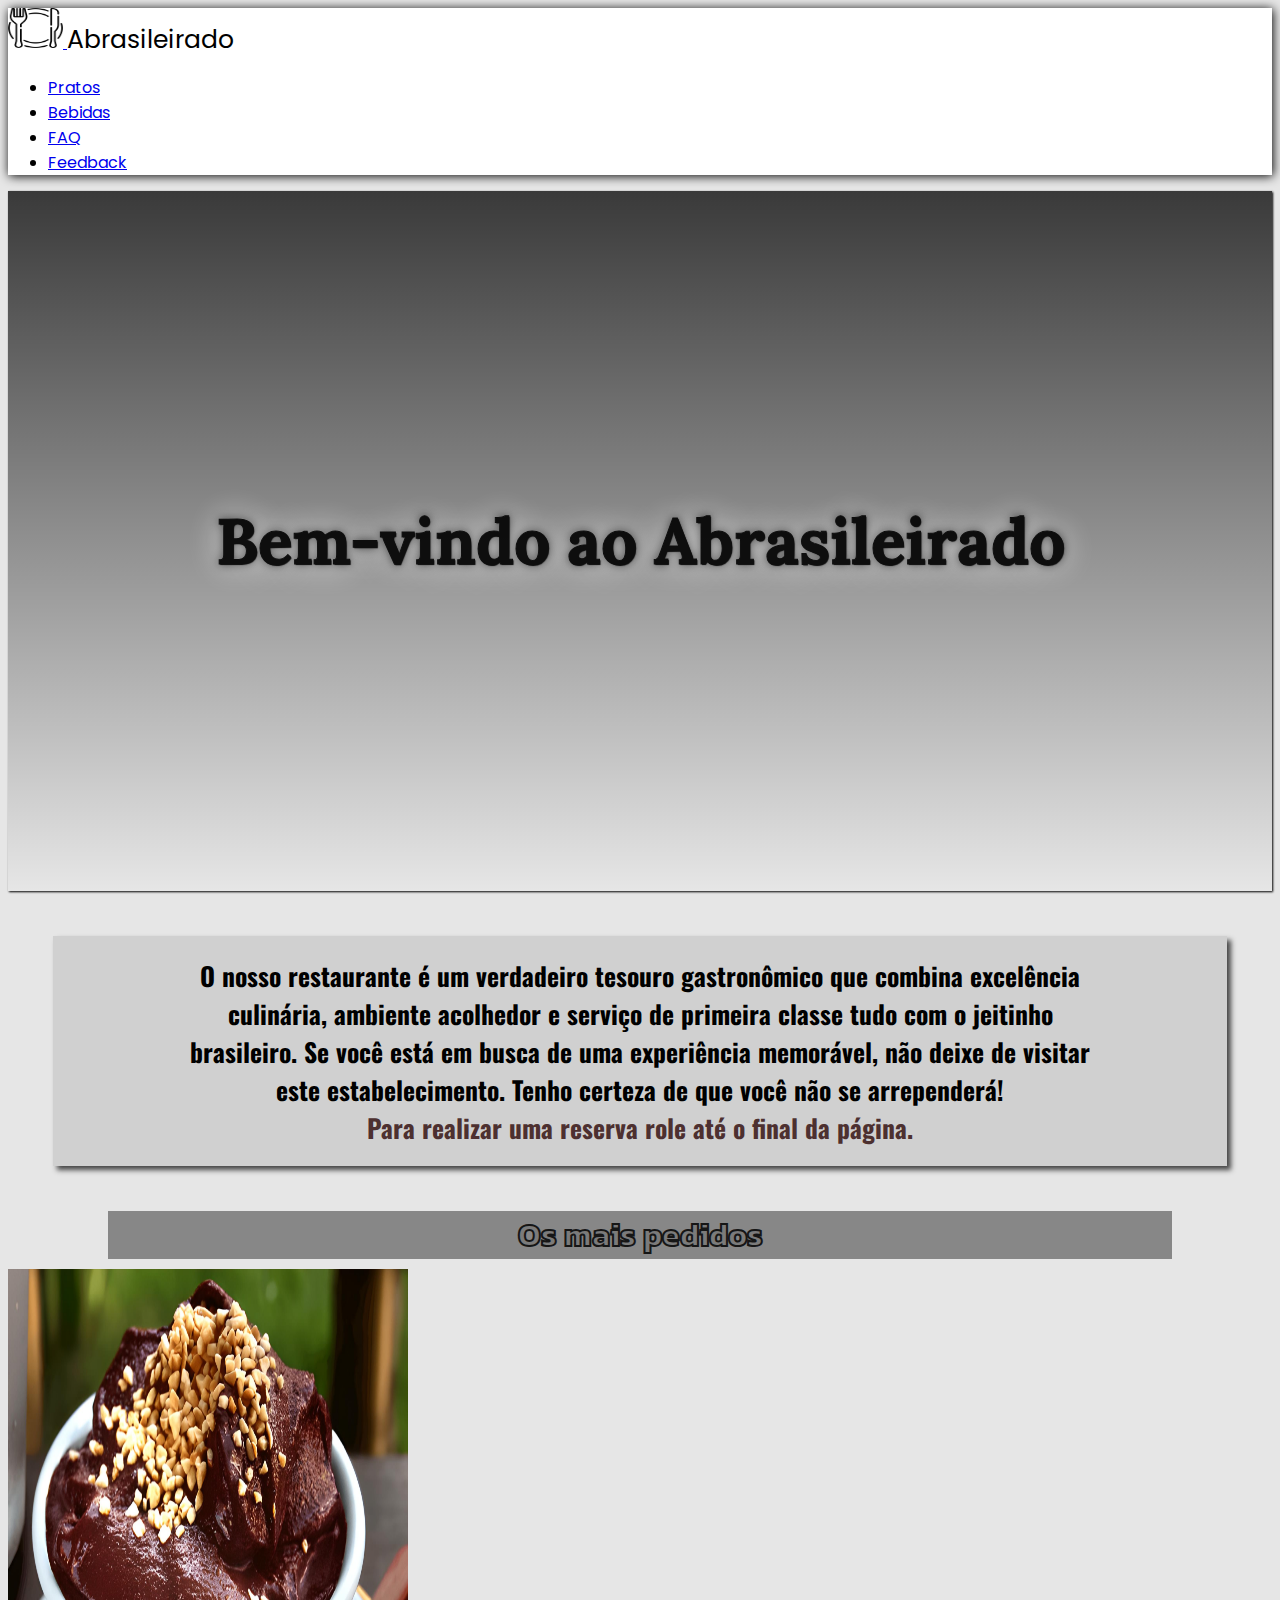
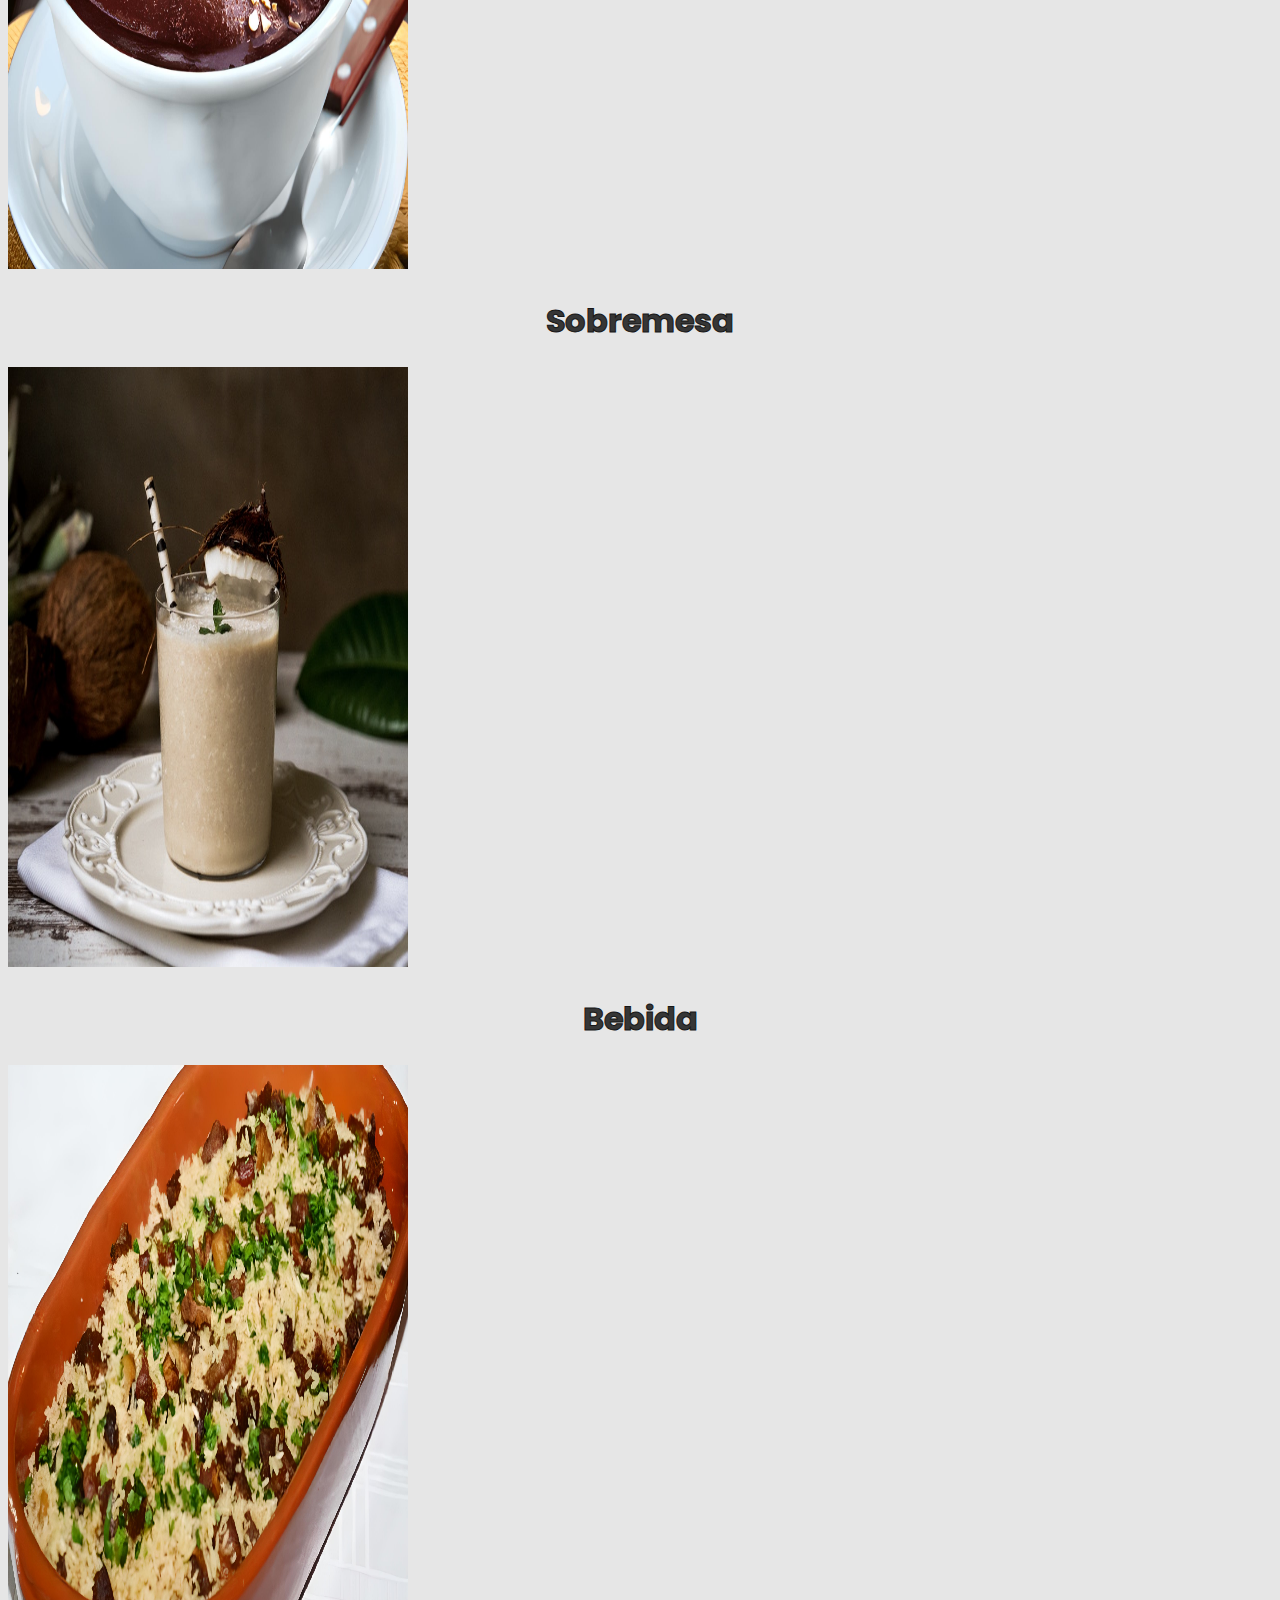
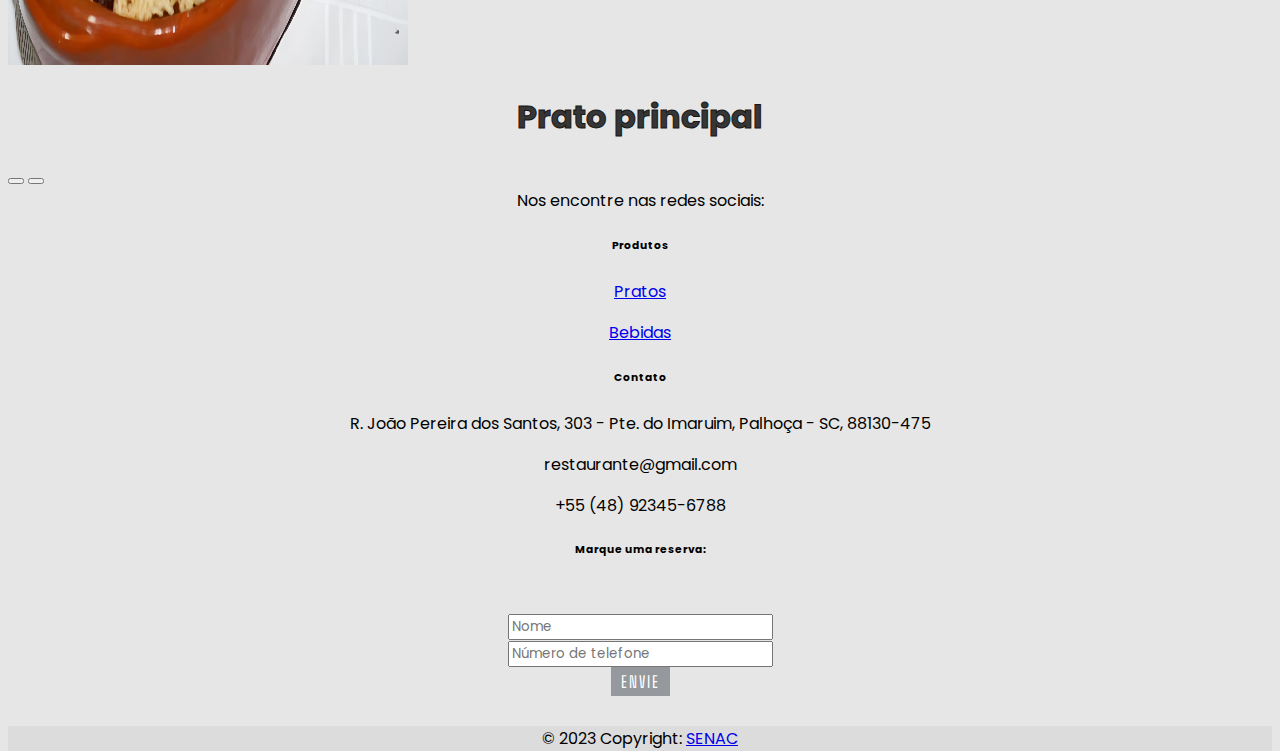
==== index.html @ 2be6b4a3 "Add files via upload" ====
<!DOCTYPE html>
<html lang="en">
<head>
    <meta charset="UTF-8">
    <meta name="viewport" content="width=device-width, initial-scale=1.0">
    <link href="https://cdn.jsdelivr.net/npm/bootstrap@5.3.2/dist/css/bootstrap.min.css" rel="stylesheet" integrity="sha384-T3c6CoIi6uLrA9TneNEoa7RxnatzjcDSCmG1MXxSR1GAsXEV/Dwwykc2MPK8M2HN" crossorigin="anonymous">
    <script src="https://cdn.jsdelivr.net/npm/bootstrap@5.3.2/dist/js/bootstrap.bundle.min.js" integrity="sha384-C6RzsynM9kWDrMNeT87bh95OGNyZPhcTNXj1NW7RuBCsyN/o0jlpcV8Qyq46cDfL" crossorigin="anonymous"></script>
    <link rel="stylesheet" href="./src/css/geral.css">
    <link rel="stylesheet" href="./src/css/index.css">
    <link rel="stylesheet" href="https://cdnjs.cloudflare.com/ajax/libs/font-awesome/6.4.2/css/all.min.css" integrity="sha512-z3gLpd7yknf1YoNbCzqRKc4qyor8gaKU1qmn+CShxbuBusANI9QpRohGBreCFkKxLhei6S9CQXFEbbKuqLg0DA==" crossorigin="anonymous" referrerpolicy="no-referrer" />
    <title>Abrasileirado</title>
</head>
<body>
    <header>
        <nav class="navbar navbar-expand-lg bg-body-tertiary">
            <div class="container-fluid">
              <a class="navbar-brand" href="./index.html">
                <img src="./src/img/5092154.png" alt="Logo" width="55" height="40" class="d-inline-block align-text-top">
              </a>
                <span class="container" style="font-size: 25px">
                  Abrasileirado
                </span>
              <div class="nav-list">
                <ul class="navbar-nav me-auto mb-2 mb-lg-0 nav-underline justify-content-end">
                  <li class="nav-item">
                    <a class="nav-link" href="./pratos/index.html">Pratos</a>
                  </li>
                  <li class="nav-item">
                    <a class="nav-link" href="./bebidas/index.html">Bebidas</a>
                  </li>
                  <li class="nav-item">
                    <a class="nav-link" href="./FAQ/index.html">FAQ</a>
                  </li>
                  <li class="nav-item">
                    <a class="nav-link"  href="./feedback/index.html">Feedback</a>
                  </li>
                </ul>
              </div>
        </nav>
    </header>
          <section class="section-intro">
              <div>     
                <h1>Bem-vindo ao Abrasileirado</h1>
              </div>
          </section>
          <section class="about-section">
              <article>     
                  <p style="font-weight: bold;">
                    O nosso restaurante é um verdadeiro tesouro gastronômico que combina excelência culinária, ambiente acolhedor e serviço de primeira classe tudo com o jeitinho brasileiro. Se você está em busca de uma experiência memorável, não deixe de visitar este estabelecimento. Tenho certeza de que você não se arrependerá!
                  </p>
                  <p style="color: rgb(77, 48, 48); font-weight: bold;">Para realizar uma reserva role até o final da página.</p>
              </article>
            </section>
          <h1 id="gay" class="body-tertiary rounded">Os mais pedidos</h1>
            <div id="carouselExampleAutoplaying" class="carousel slide" data-bs-ride="carousel">
              <div class="carousel-inner">
                <div class="carousel-item active">
                  <img src="./src/img/açai.png" class="d-block w-100" alt="Açaí">
                  <div class="carousel-caption d-none d-md-block">
                    <h1>Sobremesa</h1>
                  </div>
                </div>
                <div class="carousel-item">
                  <img src="./src/img/e4c5251c818b207669d6.png" class="d-block w-100" alt="...">
                  <div class="carousel-caption d-none d-md-block">
                    <h1>Bebida</h1>
                  </div>
                </div>
                <div class="carousel-item">
                  <img src="./src/img/maria isabel.png" class="d-block w-100" alt="Arroz maria isabel">
                  <div class="carousel-caption d-none d-md-block">
                    <h1>Prato principal</h1>
                  </div>
                </div>
              </div>
              <button class="carousel-control-prev" type="button" data-bs-target="#carouselExampleAutoplaying" data-bs-slide="prev">
                <span class="carousel-control-prev-icon" aria-hidden="false"></span>
              </button>
              <button class="carousel-control-next" type="button" data-bs-target="#carouselExampleAutoplaying" data-bs-slide="next">
                <span class="carousel-control-next-icon" aria-hidden="true"></span>
              </button>
            </div>
         <!-- ---- -->
      <footer class="text-center text-lg-start bg-body-tertiary text-muted">
          <section class="d-flex justify-content-center justify-content-lg-between p-4 border-bottom">
            <div class="me-5 d-none d-lg-block">
              <span>Nos encontre nas redes sociais:</span>
            </div>
            <div class="icons">
              <a href="https://www.facebook.com/FaculdadeSenacPalhoca/?locale=pt_BR" class="me-4 text-reset">
               <i class="fab fa-facebook"></i>
              </a>
              <a href="https://www.instagram.com/senac_palhoca/?hl=en" class="me-4 text-reset">
                <i class="fab fa-instagram"></i>
              </a>
            </div>
          </section>
          <section class="links">
            <div class="container text-center text-md-start mt-5">
              <div class="row mt-3">
                <div class="col-md-2 col-lg-2 col-xl-2 mx-auto mb-4">
                  <h6 class="text-uppercase fw-bold mb-4">
                    Produtos
                  </h6>
                  <p>
                    <a href="./pratos/index.html" class="text-reset">Pratos</a>
                  </p>
                  <p>
                    <a href="./bebidas/index.html" class="text-reset">Bebidas</a>
                  </p>
                </div>
                <div class="col-md-4 col-lg-3 col-xl-3 mx-auto mb-md-0 mb-4">
                  <h6 class="text-uppercase fw-bold mb-4">Contato</h6>
                  <p><i class="fas fa-home me-3"></i>R. João Pereira dos Santos, 303 - Pte. do Imaruim, Palhoça - SC, 88130-475</p>
                  <p>
                    <i class="fas fa-envelope me-3"></i>
                    restaurante@gmail.com
                  </p>
                  <p><i class="fas fa-phone me-3"></i> +55 (48) 92345-6788</p>
                </div>
                <div class="col-md-5">
                  <h6 class="text-uppercase fw-bold mb-1">Marque uma reserva:</h6>
                  <div class="row-flex">
                      <div class="flex-column-form">
                          <form class="media-centered" action="./mesas.php" method="POST">
                              <div class="form-group">          
                                  <input type="name" class="form-control"
                                      id="exampleInputName1"
                                      aria-describedby="nameHelp"
                                      placeholder="Nome">
                              </div>
                              <div class="form-group">
                                  <input type="number" class="form-control"
                                      id="exampleInputphoneNumber1"
                                      placeholder="Número de telefone">
                              </div>
                              <button type="submit" value='enviar' class="btn btn-primary">
                                  Envie
                              </button>
                          </form>
                      </div>
                  </div>
                </div>
              </div>
            </div>
          </section>
          <div class="text-center p-4" style="background-color: rgba(32, 32, 32, 0.05)">
            © 2023 Copyright:
            <a class="text-reset fw-bold" href="https://portal.sc.senac.br/portal/novo/">SENAC</a>
          </div>
      </footer>
</body>
</html>
---- src/css/geral.css ----
@import url('https://fonts.googleapis.com/css?family=Big+Shoulders+Text:100, 300, 400, 500, 600, 700, 800, 900&display=swap');
 
@import url('https://fonts.googleapis.com/css2?family=Poppins:wght@300;400;500;600;700;800;900&display=swap');

*{
    font-family: "Poppins", sans-serif;
}

.navbar-text {
    display: flex;
    text-align: right;
}
.hamburger {
    border: none;
    background: none;
    border-top: 3px solid white;
    cursor: pointer;

}
.hamburger::before,
.hamburger::after {
    content: " ";
    display: block;
    width: 30px;
    height: 3px;
    background: white;
    margin-top: 5px;
}

.nav-item a {
    padding-block: 8px;
}
.item1 {
    color:#8e4c4c;
}

header {
    box-shadow: 1px 1px 10px #000000;
}

body {
    background-color: #e6e6e6;
}
.title {
    height: 80px;
}

footer {
    text-align: center;
    bottom: 13px;
    width: 100%;
    height: 100px;            
}
 
.row-flex {
    display: flex;
    flex-direction: row;
}
.flex-column-form {
    display: flex;
    flex-direction: column;
    flex: 1;
    margin: 30px 20px;
}
.form-group p {
    font-size: 1.2em;
}
.links a:hover {
    background-color: rgb(194, 181, 234)
}
 
.btn.btn-primary {
    font-family: 'Big Shoulders Text', cursive;
    color: #ffffff;
    background-color: #95999e;
    text-transform: uppercase;
    font-size: 16px;
    padding: 5px 10px;
    letter-spacing: 2px;
    border: 0;
}
 
.btn.btn-primary:hover {
    background-color: #747474;
}

.me-5 d-none d-lg-block span {
    color: rgb(0, 0, 0);
}

@media (min-width:577px) and (max-width: 800px) {
    .navbar-brand {
        width:70px;
        height:60px;
    }
    .container-fluid {
        display: flex;
    }
    i {
        display: flex;
    }
    .container {
        text-align: center;
    }

    .hamburger {
        display: block;
    }
 
    .section-intro {
        height: 500px;
    }
 
    .about-section p,
    .about-section h3 {
        font-size: 20px;
    }
 
    .carousel-inner {
        height: auto;
    }
 
    .row-flex {
        display: flex;
        flex-direction: column;
    }

    .nav-list {
        position: fixed;
        top: 0;
        left: 0;
        width: 100vw;
        height: 100vh;
        background-color: #747474;
        clip-path: circle(100px at 90% -15%);
        transition: 1s ease-out;

        flex-direction: column;
        justify-content: space-around;
        align-items: center;
        gap: 0;
        pointer-events: none;
    }
    .nav.active .nav-list {
        clip-path: circle(1500px at 90% -15%);
        pointer-events: all;
    } 
}
 
@media screen and (max-width: 576px) {
    .hamburger {
        display: block;
    }
    .section-intro {
        height: 300px;
    }
 
    .about-section {
        padding: 30px;
    }
 
    .section-intro h1 {
        font-size: 2em;
    }
 
    .about-section p,
    .about-section h3 {
        font-size: 15px;
    }
 
    .carousel-inner {
        height: auto;
    }
 
    .row-flex {
        display: flex;
        flex-direction: column;
    }
 
    .row-flex h3 {
        font-size: 25px;
        text-align: center;
    }
 
    .form-group p {
        font-size: 15px;
    }
}
---- src/css/index.css ----
@import url('https://fonts.googleapis.com/css2?family=Bebas+Neue&family=Lora:wght@600&family=Montserrat:wght@100&family=PT+Sans&family=Playfair+Display&family=Quicksand:wght@300&family=Rubik&family=Secular+One&family=Vina+Sans&display=swap');
@import url('https://fonts.googleapis.com/css2?family=Bebas+Neue&family=Lora:wght@600&family=Montserrat:wght@100&family=Oswald:wght@300&family=PT+Sans&family=Playfair+Display&family=Quicksand:wght@300&family=Rubik&family=Secular+One&family=Vina+Sans&display=swap');
@import url('https://fonts.googleapis.com/css2?family=Bebas+Neue&family=Kanit:wght@500&family=Lora:wght@600&family=Montserrat:wght@100&family=Oswald:wght@300&family=PT+Sans&family=Playfair+Display&family=Quicksand:wght@300&family=Rubik&family=Secular+One&family=Vina+Sans&display=swap');

.container-fluid {
    background-color: white;
}
h3 {
    color: black;
    position: static;
    text-align: center;
    font-weight: bold;
}
h2 {
    text-align: center;
    margin: 0;
}

#gay {
    font-family: 'Kanit', sans-serif;
    text-align: center;
    color: rgba(108, 108, 108, 0.753);
    -webkit-text-stroke-width: 2px;
    -webkit-text-stroke-color: #000000;
    background-color: rgba(90, 90, 90, 0.753);
    margin: 10px 100px;
}

h1 {
    text-align: center;
    opacity: 90%;
    color: rgb(35, 35, 35);
    -webkit-text-stroke-width: 1px;
    -webkit-text-stroke-color: #000;
}

.border {
    border-width: 2px;
}
.section-intro {
    height: 700px;
    background-image: linear-gradient(to bottom, rgba(0,0,0,0.75), transparent), url(./src/img/zyro-image.png);
    background-size: cover;
    background-repeat: no-repeat;
    background-size: cover;
    display: flex;
    flex-direction: column;
    justify-content: center;
    align-items: center;
    box-shadow: 1px 1px 2px #000000;
}
 
.section-intro h1 {
    font-family: 'Lora', serif;
    text-align: center;
    text-shadow: 1px 1px 1px black, 0 0 35px white, 0 0 10px black;
    font-size: 4em;
    font-weight: 700;
    color: #000;
    -webkit-text-stroke-width: 1px;
    -webkit-text-stroke-color: #000;
}

.carousel-inner > .carousel-item > img {
    width: 400px;
    height: 600px; 
  }

.about-section {
    display: flex;
    align-items: center;
    background-color: rgba(200, 200, 200, 0.753);
    box-shadow: 4px 4px 5px rgba(18, 18, 18, 0.753);
    padding: 20px 10px;
    margin: 45px;
}
 
.about-section p,
.about-section h3 {
    font-family: 'Oswald', sans-serif;
    color: rgb(0, 0, 0);
    text-align: center;
    width: 80%;
    margin: auto;
    font-size: 1.6em;
}
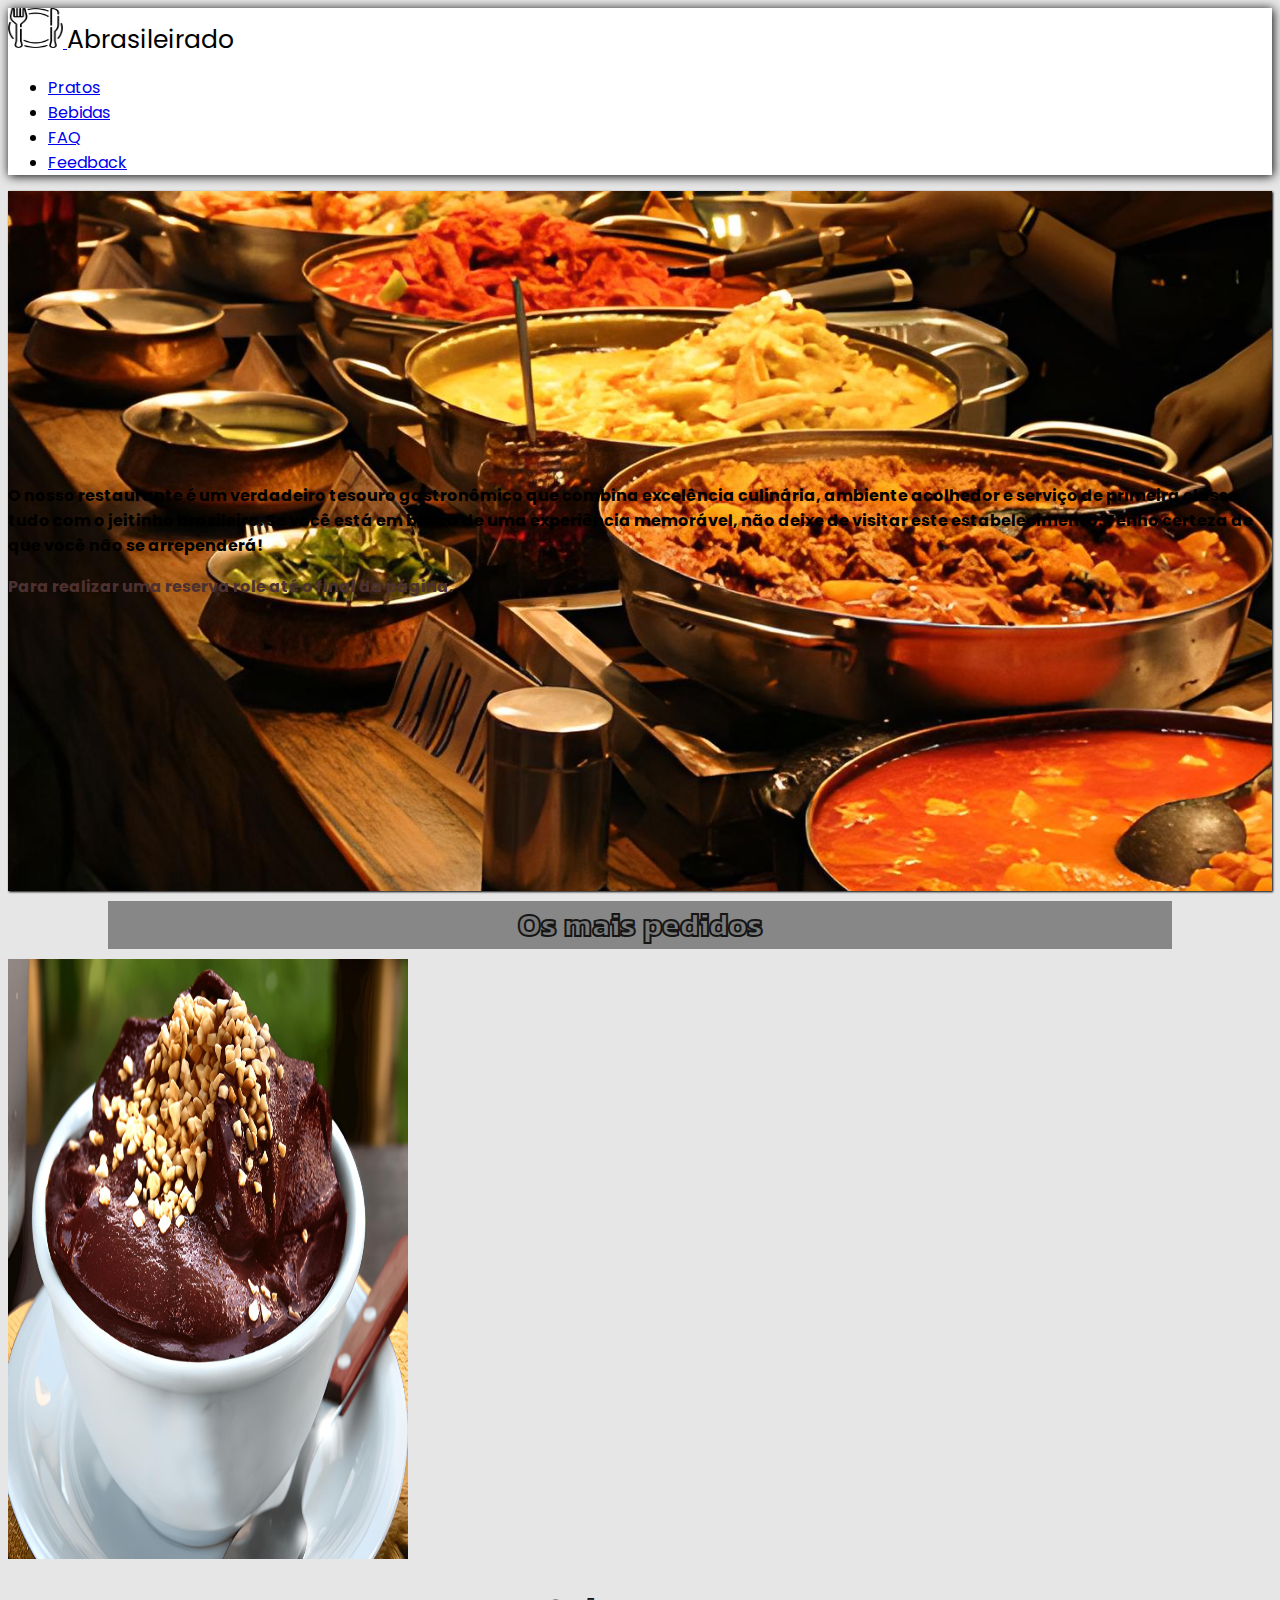
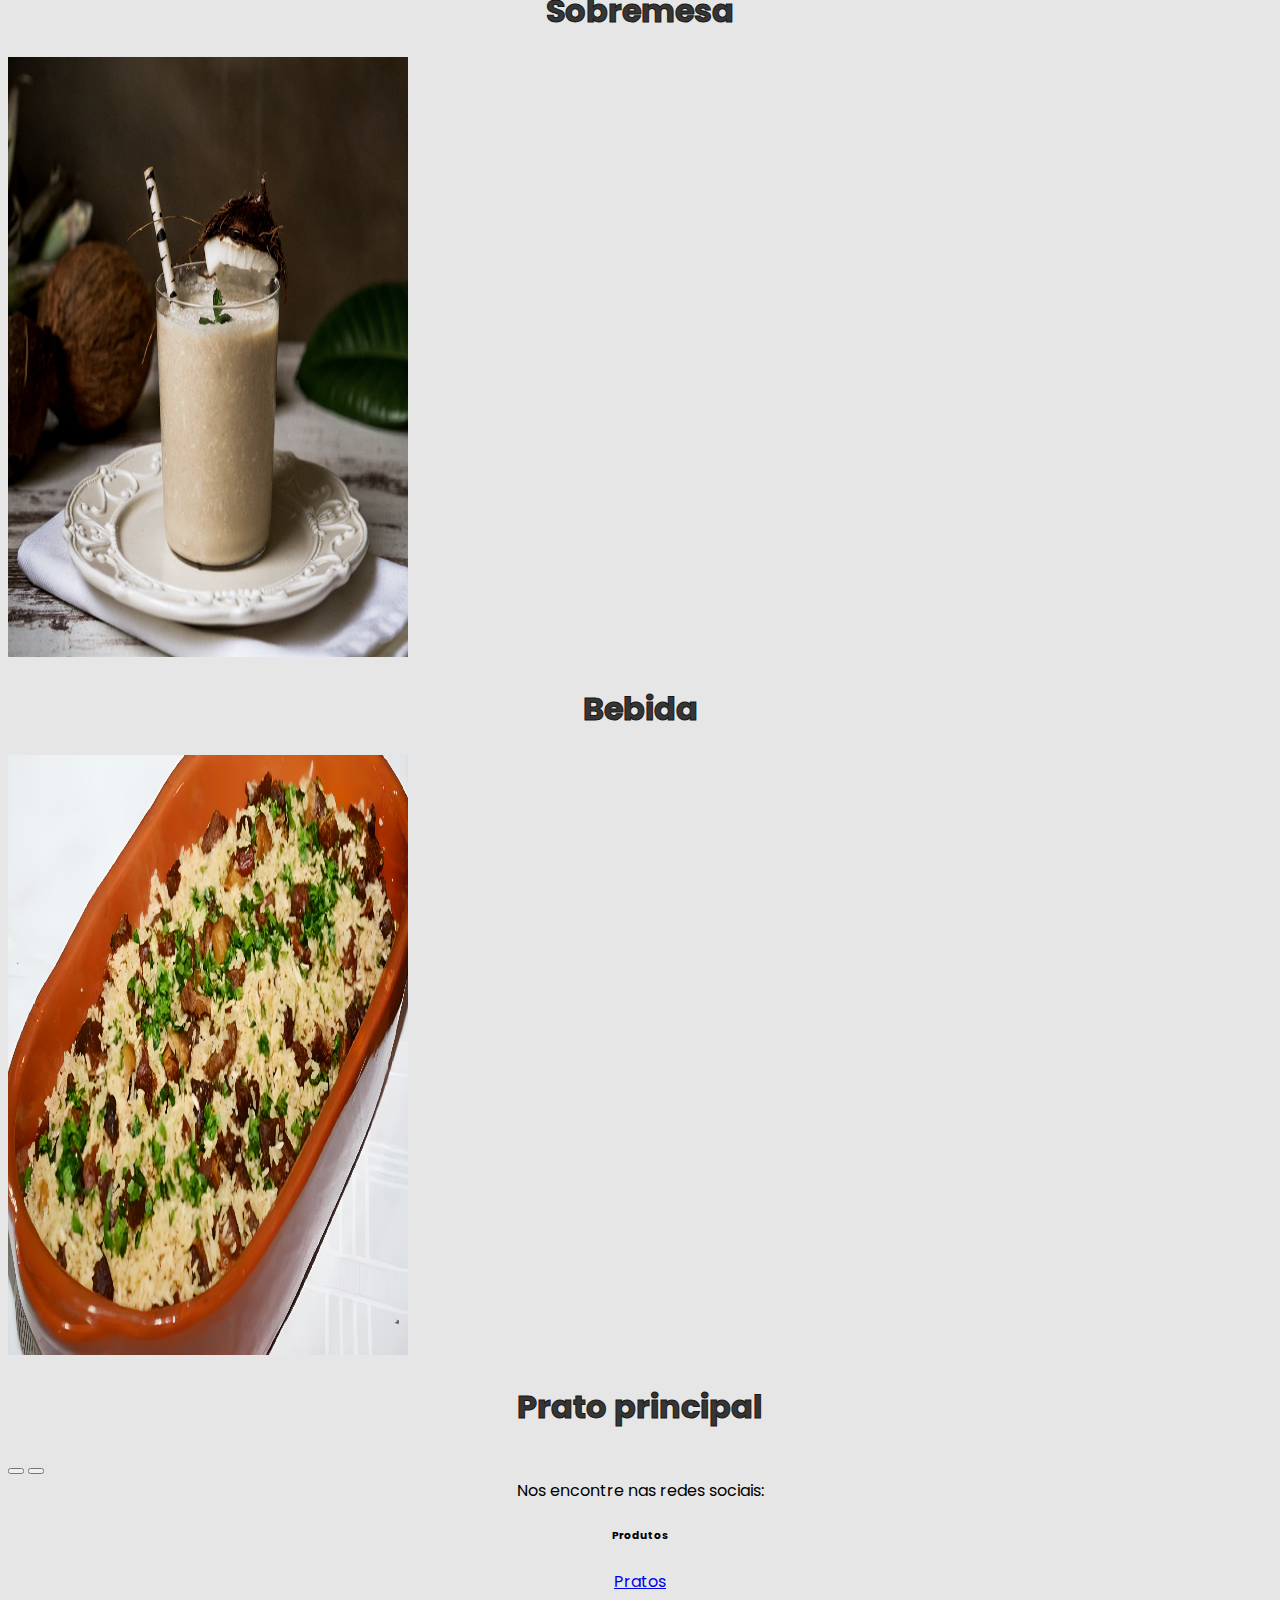
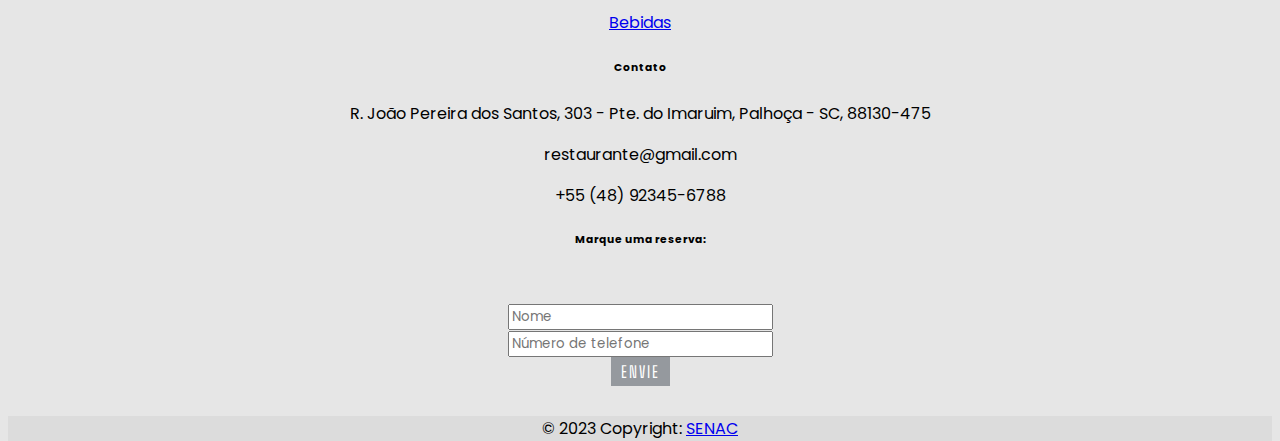
==== commit 5b458e86: "Update index.html" ====
--- a/index.html
+++ b/index.html
@@ -38,7 +38,7 @@
               </div>
         </nav>
     </header>
-          <section class="section-intro">
+          <section class="section-intro" style="background-image: url(/src/img/zyro-image.png);>
               <div>     
                 <h1>Bem-vindo ao Abrasileirado</h1>
               </div>
--- a/src/css/index.css
+++ b/src/css/index.css
@@ -39,7 +39,7 @@
 }
 .section-intro {
     height: 700px;
-    background-image: linear-gradient(to bottom, rgba(0,0,0,0.75), transparent), url(./src/img/zyro-image.png);
+    background-image: linear-gradient(to bottom, rgba(0,0,0,0.75), transparent);
     background-size: cover;
     background-repeat: no-repeat;
     background-size: cover;
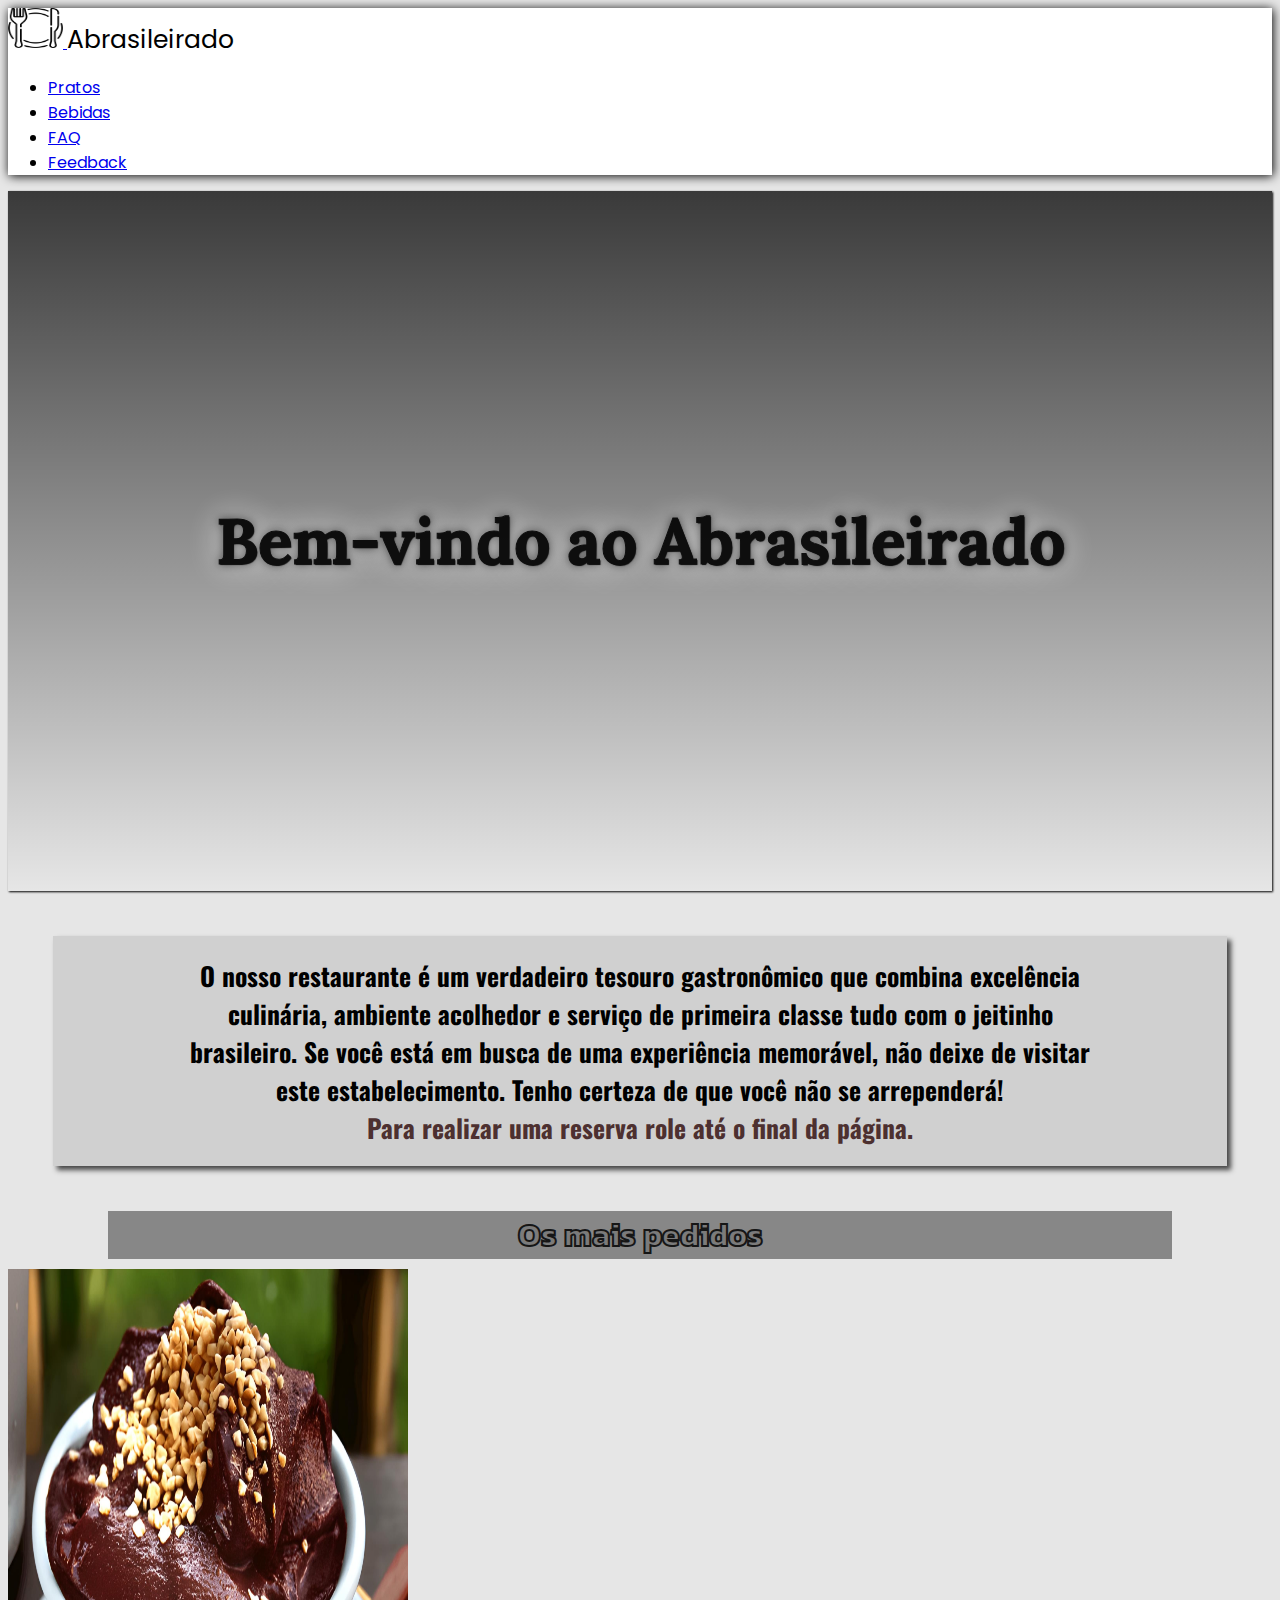
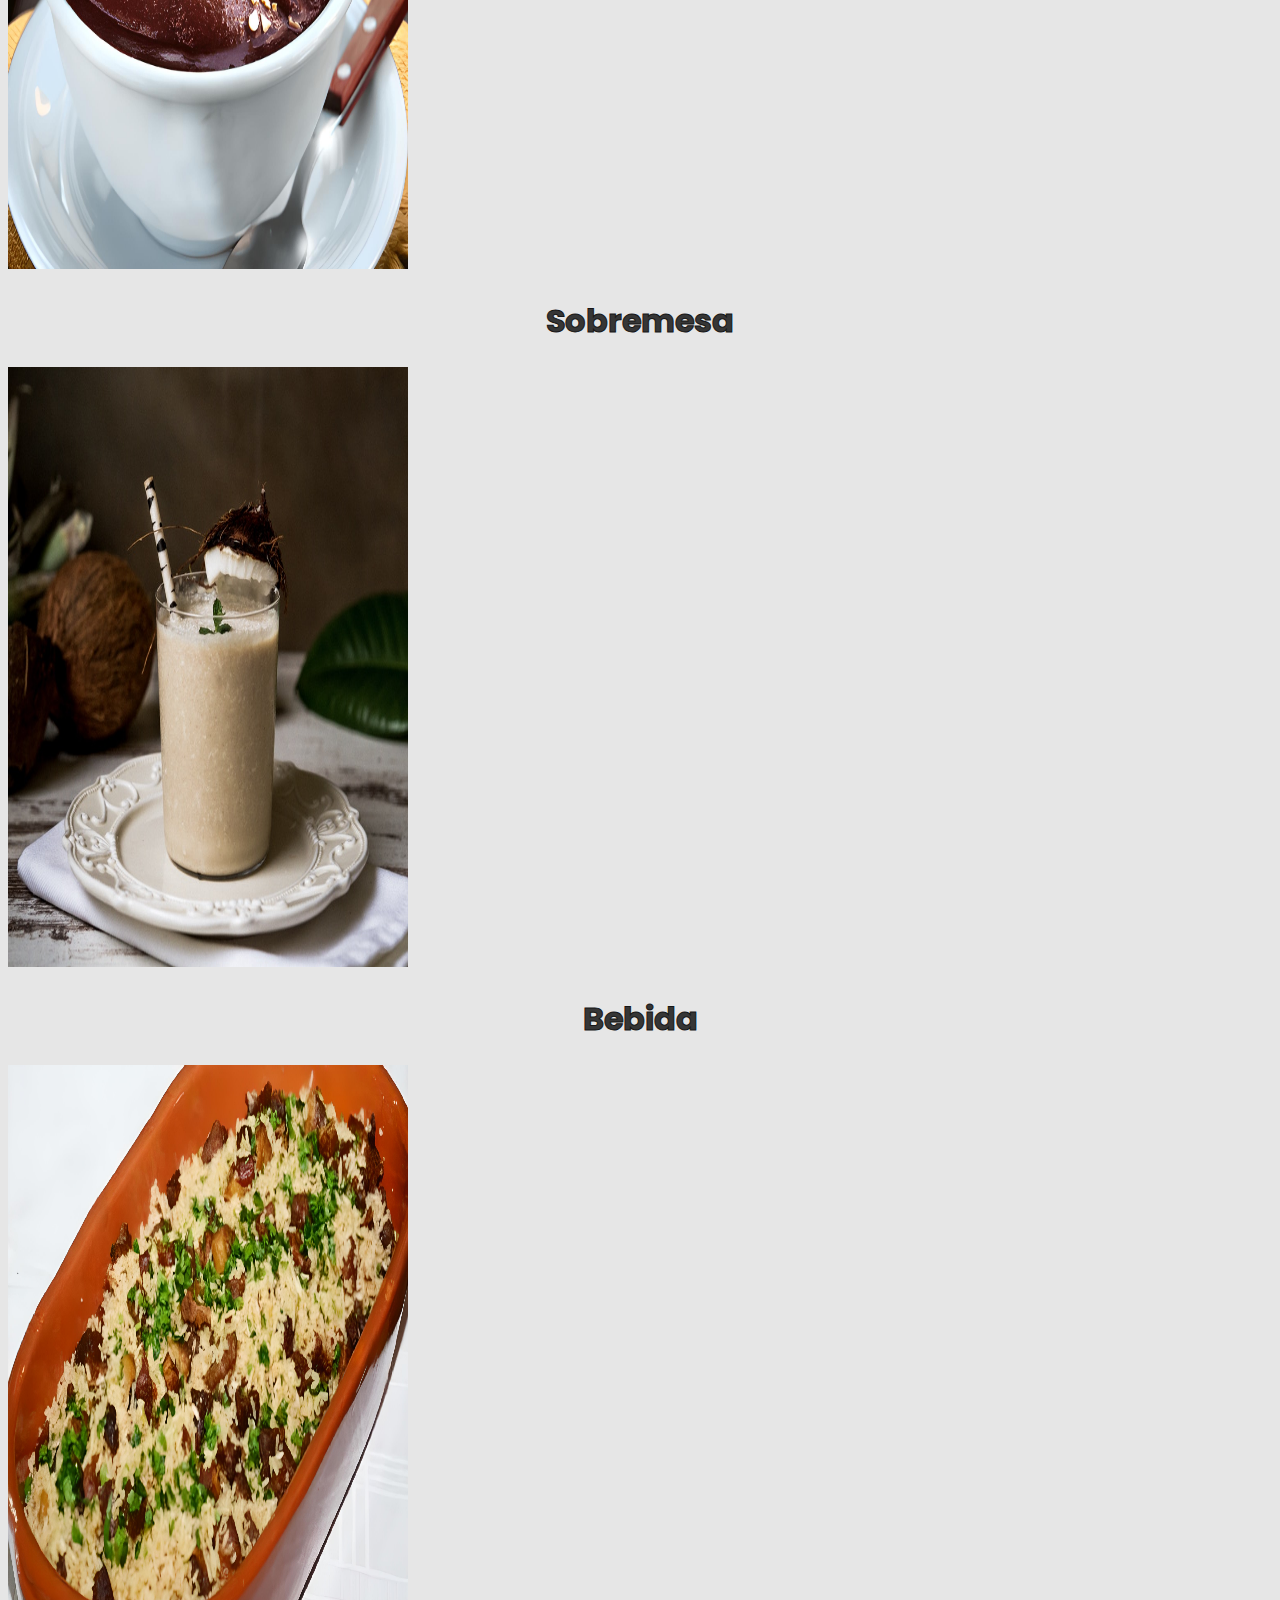
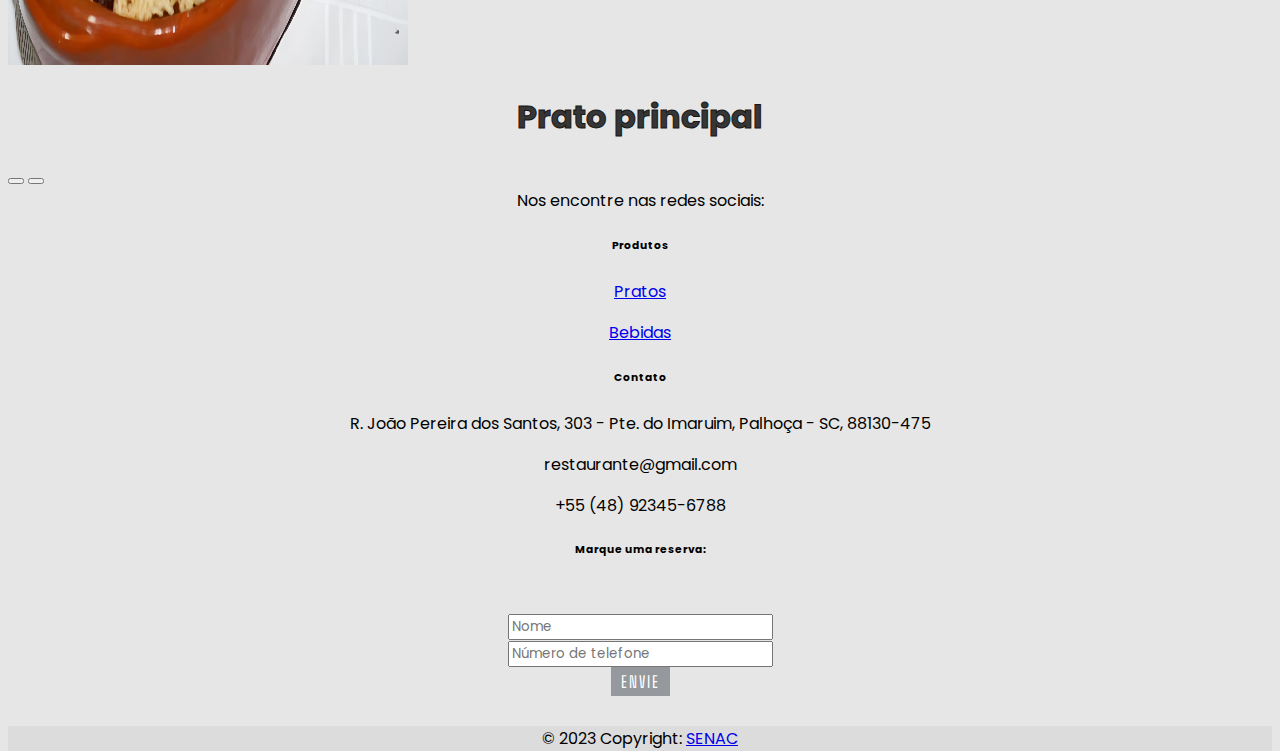
==== commit fe22a772: "Update index.html" ====
--- a/index.html
+++ b/index.html
@@ -38,7 +38,7 @@
               </div>
         </nav>
     </header>
-          <section class="section-intro" style="background-image: url(/src/img/zyro-image.png);>
+          <section class="section-intro";>
               <div>     
                 <h1>Bem-vindo ao Abrasileirado</h1>
               </div>
